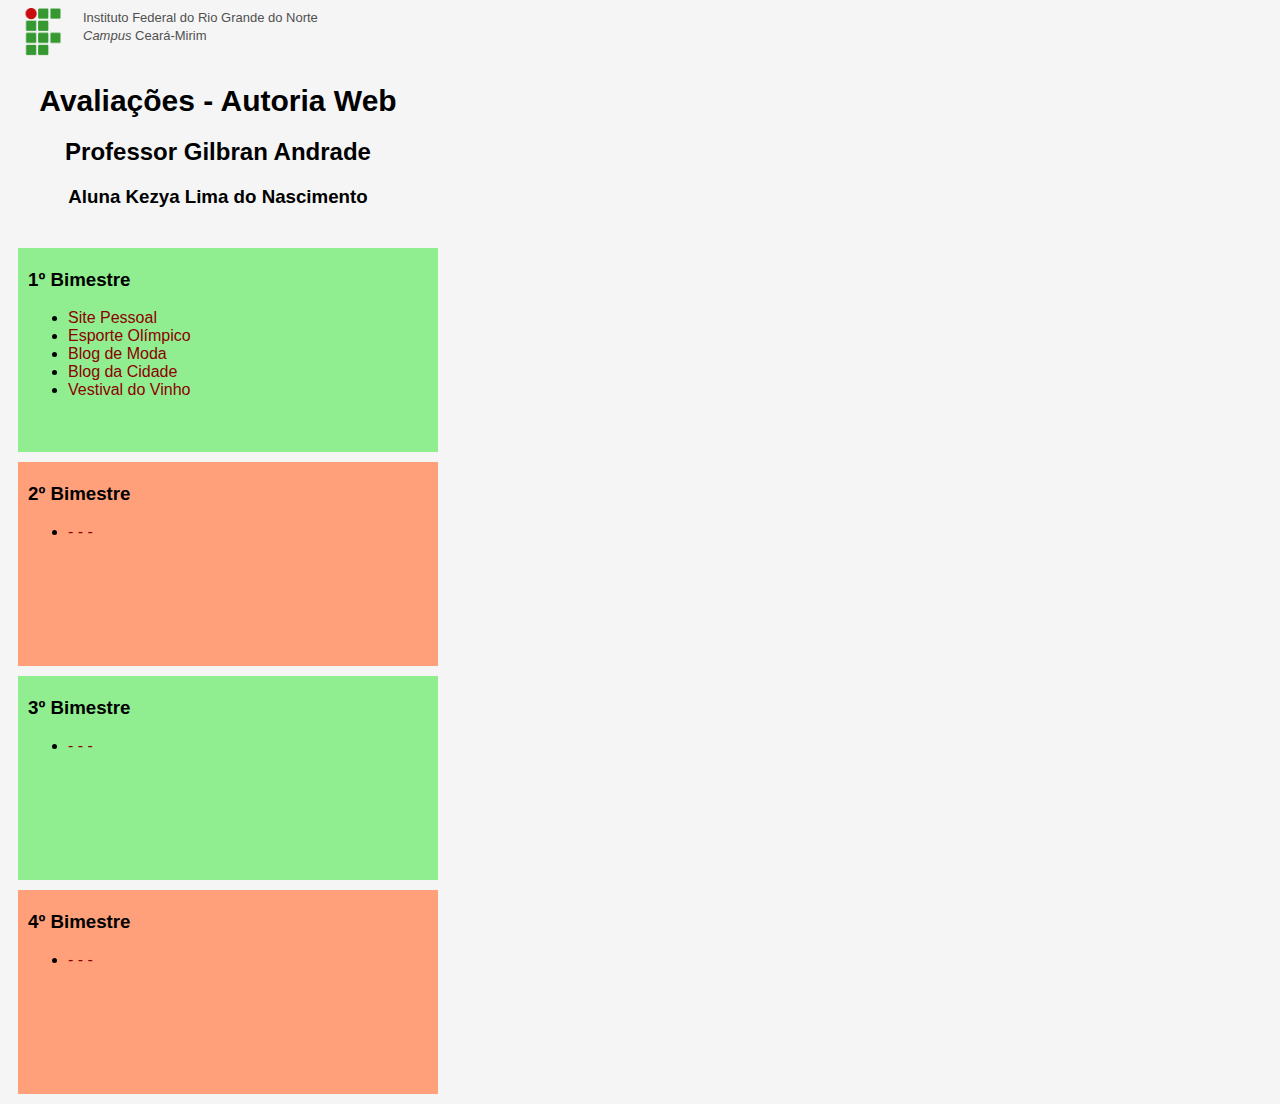
==== index.html @ 3510b292 "." ====
<!DOCTYPE html>
<html>
<head>
    <title>Avaliação</title>
    <link rel='stylesheet' href='style.css'>
</head>
<body>
    <div class="topo">
        <img class="logo" src="images/if_small.png">
        <span class="ifrn">Instituto Federal do Rio Grande do Norte</span><br>
        <span class="ifrn"><em>Campus</em> Ceará-Mirim</span>
    </div>
    <div class="titulo">
        <h1>Avaliações - Autoria Web</h1>
        <h2>Professor Gilbran Andrade</h2>
        <h3> Aluna Kezya Lima do Nascimento </h4>
    </div>
    <div class="bimestre bimImpar">
        <h3>1º Bimestre</h3>
        <ul>
            <li><a href="file:///C:/Users/kezya/OneDrive/Documentos/GitHub/aweb/bimestre1/paginaPessoal/index.html" target="_blank">Site Pessoal</a></li>
            <li><a href="file:///C:/Users/kezya/OneDrive/Documentos/GitHub/aweb/bimestre1/esporteOlimpico/index.html" target="_blank">Esporte Olímpico</a></li>
            <li><a href="file:///C:/Users/kezya/OneDrive/Documentos/GitHub/aweb/bimestre1/blogDemoda/index.html" target="_blank">Blog de Moda</a></li>
            <li><a href="file:///C:/Users/kezya/OneDrive/Documentos/GitHub/aweb/bimestre1/blogDacidade/index.html" target="_blank">Blog da Cidade</a></li>
            <li><a href="file:///C:/Users/kezya/OneDrive/Documentos/GitHub/aweb/bimestre1/festivalDevinho/index.html" target="_blank">Vestival do Vinho</a></li>

        </ul>
        </ul>
    </div>
    <div class="bimestre bimPar">
        <h3>2º Bimestre</h3>
        <ul>
            <li><a href="#">- - -</a></li>
        </ul>
    </div>
    <div class="bimestre bimImpar">
        <h3>3º Bimestre</h3>
        <ul>
            <li><a href="#">- - -</a></li>
        </ul>
    </div>
    <div class="bimestre bimPar">
        <h3>4º Bimestre</h3>
        <ul>
            <li><a href="#">- - -</a></li>
        </ul>
    </div>
</body>
</html>
---- style.css ----
body {
    background-color: whitesmoke;
    font-family:'Lucida Sans', 'Lucida Sans Regular', 'Lucida Grande', 'Lucida Sans Unicode', Geneva, Verdana, sans-serif;
}

.bimestre {
    width: 400px;
    height: 200px;
    margin: 10px;
    padding: 2px 10px;
}

.bimImpar {
    background-color: lightgreen;
}

.bimPar {
    background-color: lightsalmon;
}

.logo {
    width: 40px;
    float: left;
    padding-right: 20px;
    margin-left: 15px;
}

a:link,
a:visited {
    color: darkred;
    text-decoration: none;
}
a:hover {
    color: red;
    text-decoration: underline;
}

.ifrn {
    color: rgb(80, 80, 80);
    font-size: small;
}

.titulo {
    width: 400px;
    margin: 40px 0;
    padding: 0px 10px;
    text-align: center;
}

h1 {
    font-size: 30px;
}

.topo {
    width: 400px;
}
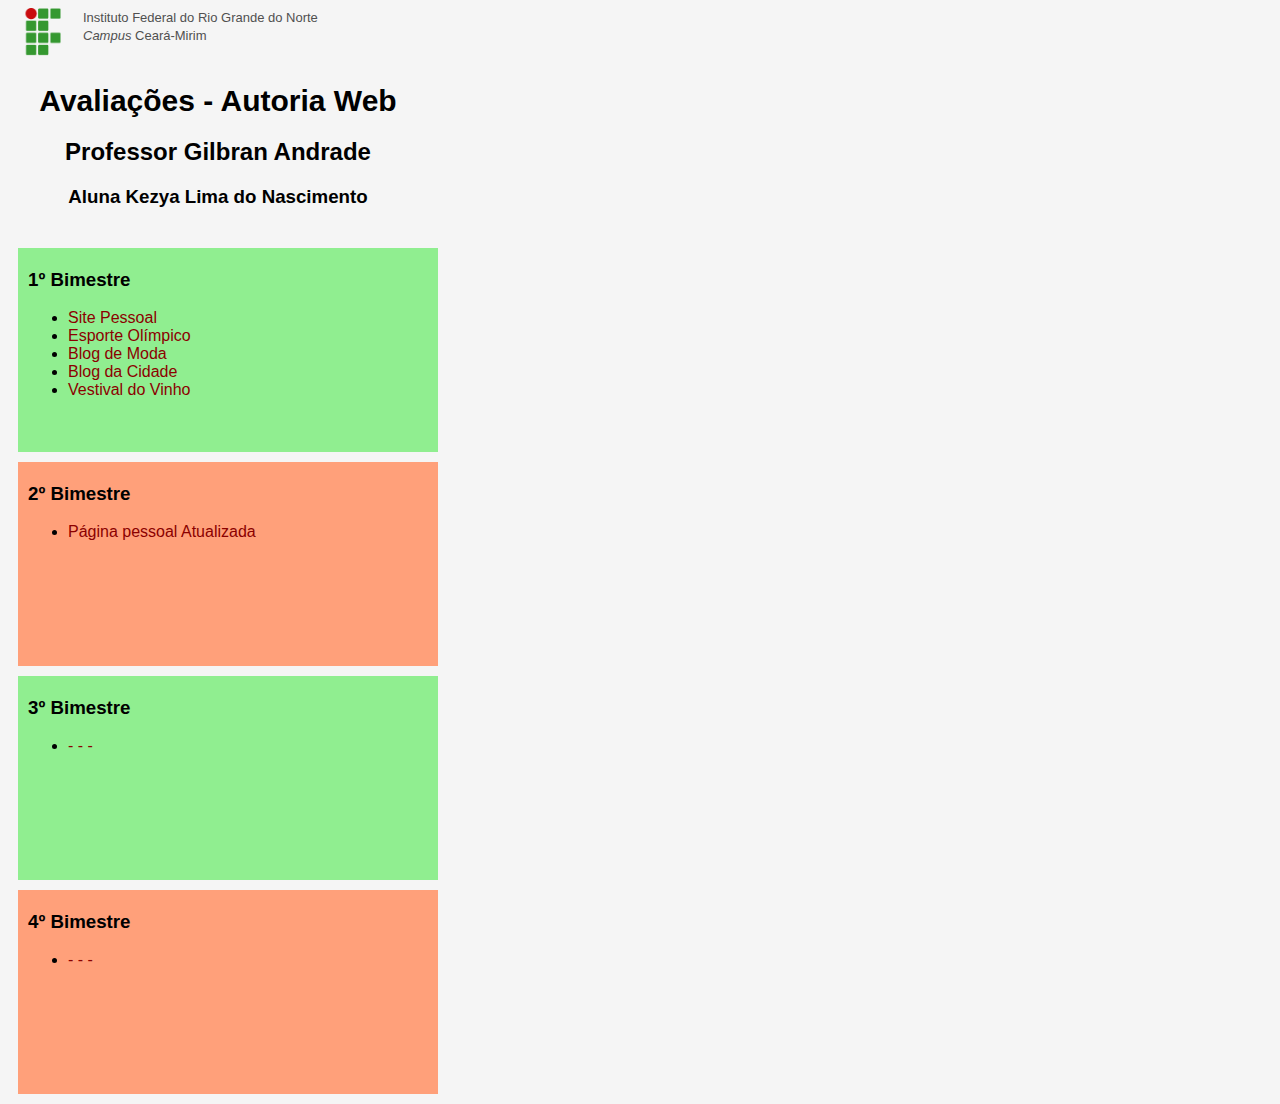
==== commit fe616d1a: "bimestre2" ====
--- a/index.html
+++ b/index.html
@@ -19,11 +19,11 @@
     <div class="bimestre bimImpar">
         <h3>1º Bimestre</h3>
         <ul>
-            <li><a href="file:///C:/Users/kezya/OneDrive/Documentos/GitHub/aweb/bimestre1/paginaPessoal/index.html" target="_blank">Site Pessoal</a></li>
-            <li><a href="file:///C:/Users/kezya/OneDrive/Documentos/GitHub/aweb/bimestre1/esporteOlimpico/index.html" target="_blank">Esporte Olímpico</a></li>
-            <li><a href="file:///C:/Users/kezya/OneDrive/Documentos/GitHub/aweb/bimestre1/blogDemoda/index.html" target="_blank">Blog de Moda</a></li>
-            <li><a href="file:///C:/Users/kezya/OneDrive/Documentos/GitHub/aweb/bimestre1/blogDacidade/index.html" target="_blank">Blog da Cidade</a></li>
-            <li><a href="file:///C:/Users/kezya/OneDrive/Documentos/GitHub/aweb/bimestre1/festivalDevinho/index.html" target="_blank">Vestival do Vinho</a></li>
+            <li><a href="bimestre1/paginaPessoal/index.html" target="_blank">Site Pessoal</a></li>
+            <li><a href="bimestre1/esporteOlimpico/index.html" target="_blank">Esporte Olímpico</a></li>
+            <li><a href="bimestre1/blogDemoda/index.html" target="_blank">Blog de Moda</a></li>
+            <li><a href="bimestre1/blogDacidade/index.html" target="_blank">Blog da Cidade</a></li>
+            <li><a href="bimestre1/festivalDevinho/index.html" target="_blank">Vestival do Vinho</a></li>
 
         </ul>
         </ul>
@@ -31,7 +31,7 @@
     <div class="bimestre bimPar">
         <h3>2º Bimestre</h3>
         <ul>
-            <li><a href="#">- - -</a></li>
+            <li><a href="bimestre2/paginaPessoal/index.html">Página pessoal Atualizada</a></li>
         </ul>
     </div>
     <div class="bimestre bimImpar">
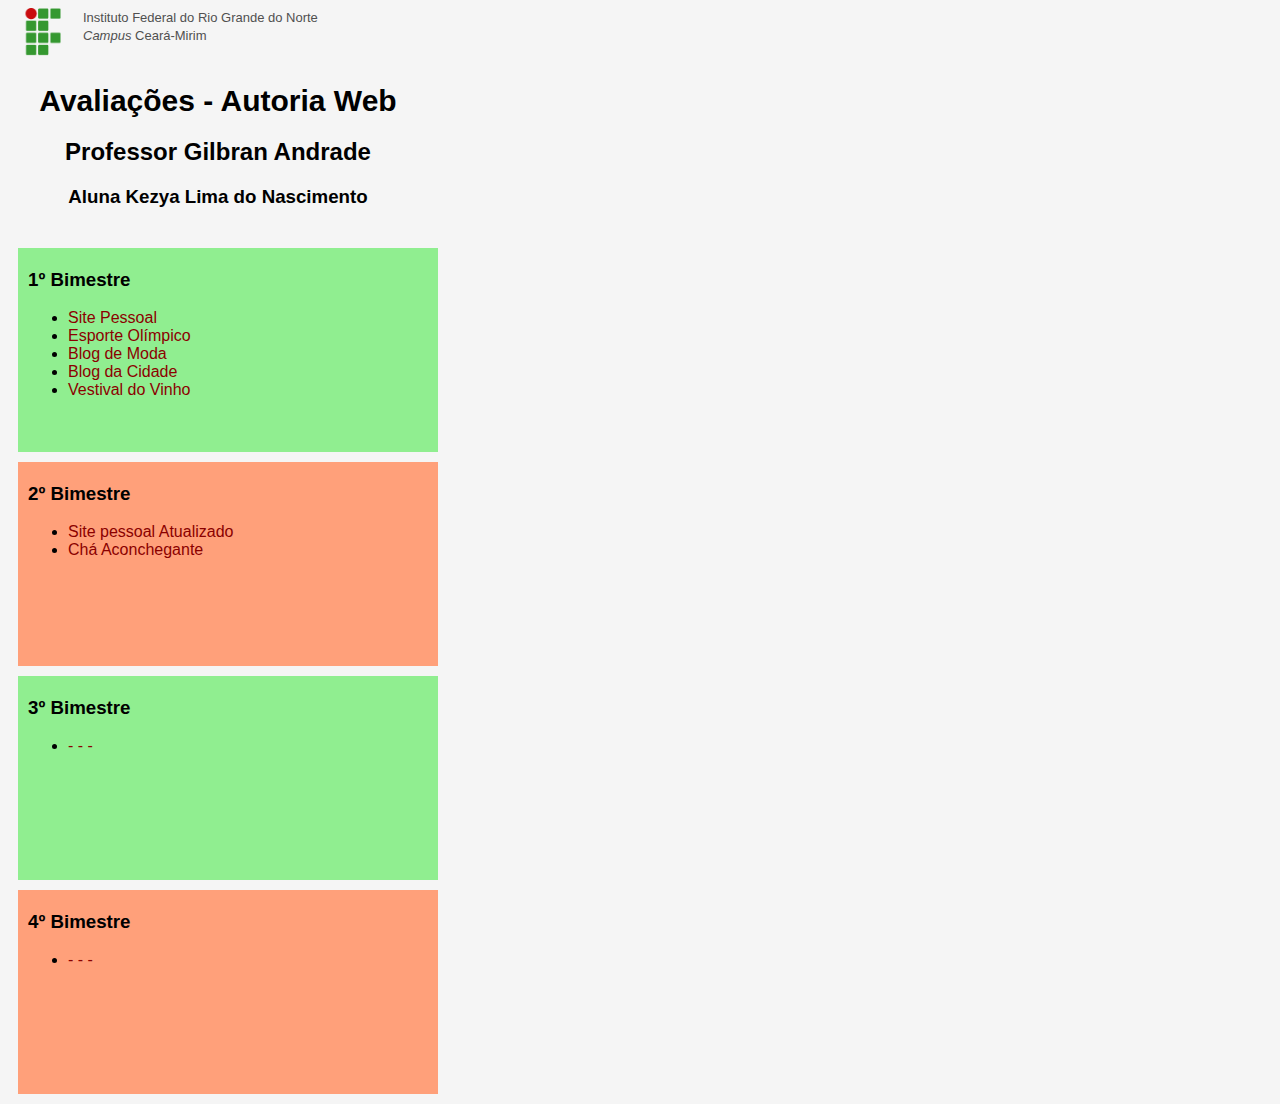
==== commit f1b9b1f9: "chaAconchegante" ====
--- a/index.html
+++ b/index.html
@@ -31,7 +31,9 @@
     <div class="bimestre bimPar">
         <h3>2º Bimestre</h3>
         <ul>
-            <li><a href="bimestre2/paginaPessoal/index.html">Página pessoal Atualizada</a></li>
+            <li><a href="bimestre2/paginaPessoal/index.html">Site pessoal Atualizado</a></li>
+            <li><a href="bimestre2/chaAconchegante/index.html">Chá Aconchegante</a></li>
+
         </ul>
     </div>
     <div class="bimestre bimImpar">
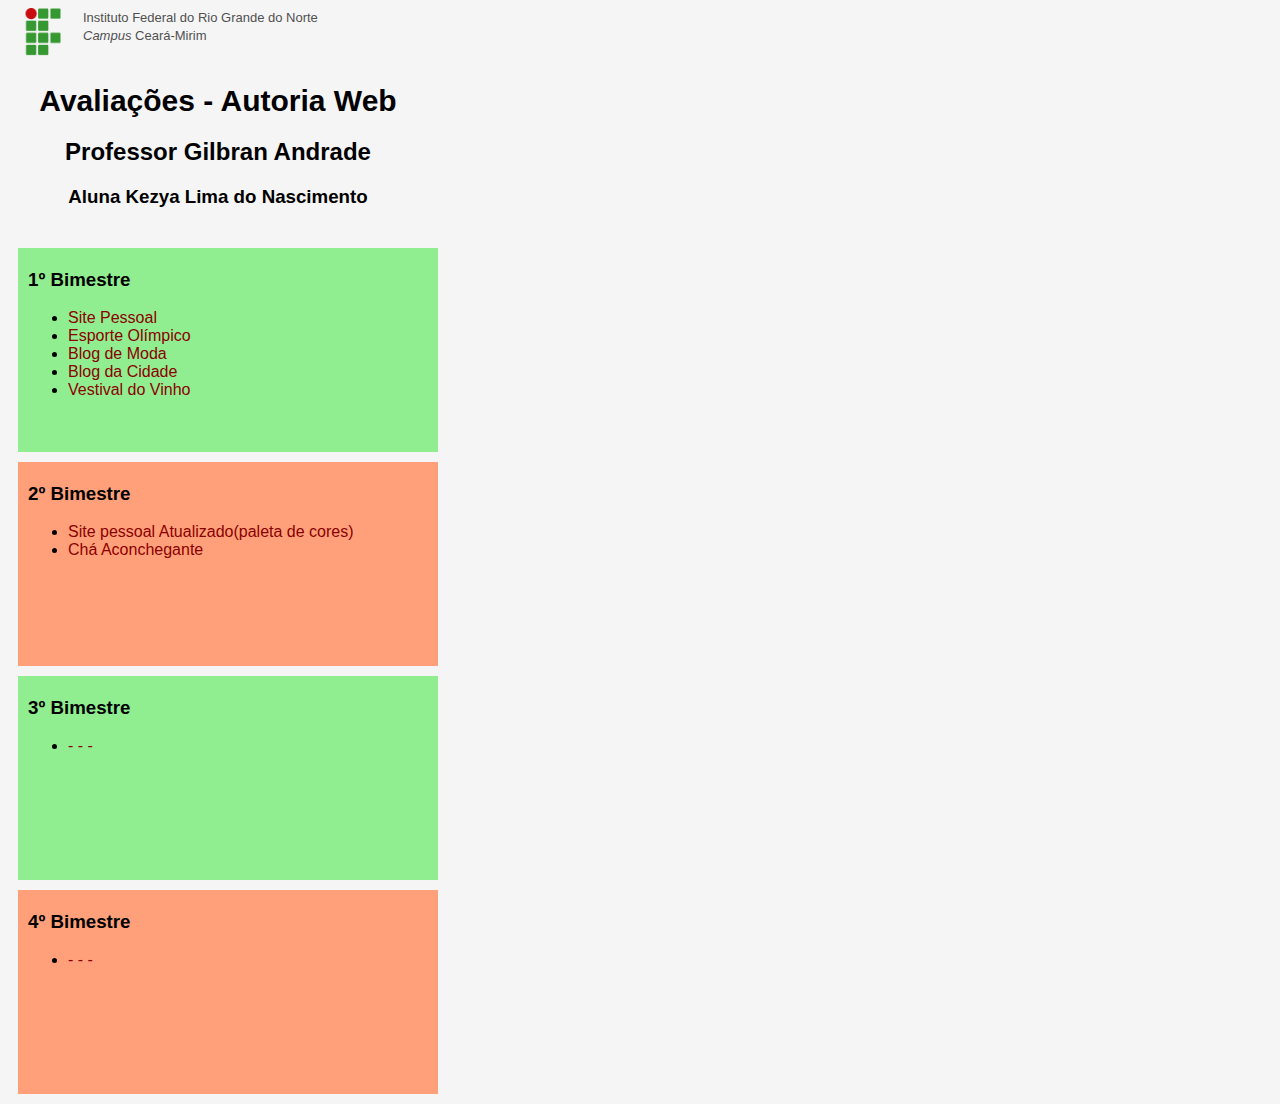
==== commit 42854d2a: "atualizacoes" ====
--- a/index.html
+++ b/index.html
@@ -31,7 +31,11 @@
     <div class="bimestre bimPar">
         <h3>2º Bimestre</h3>
         <ul>
-            <li><a href="bimestre2/paginaPessoal/index.html">Site pessoal Atualizado</a></li>
+            <li><a href="bimestre2/paginaPessoal/index.html">Site pessoal Atualizado(paleta de cores)</a></li>
+            <div class="1"></div>
+            <div class="2"></div>
+            <div class="3"></div>
+            
             <li><a href="bimestre2/chaAconchegante/index.html">Chá Aconchegante</a></li>
 
         </ul>
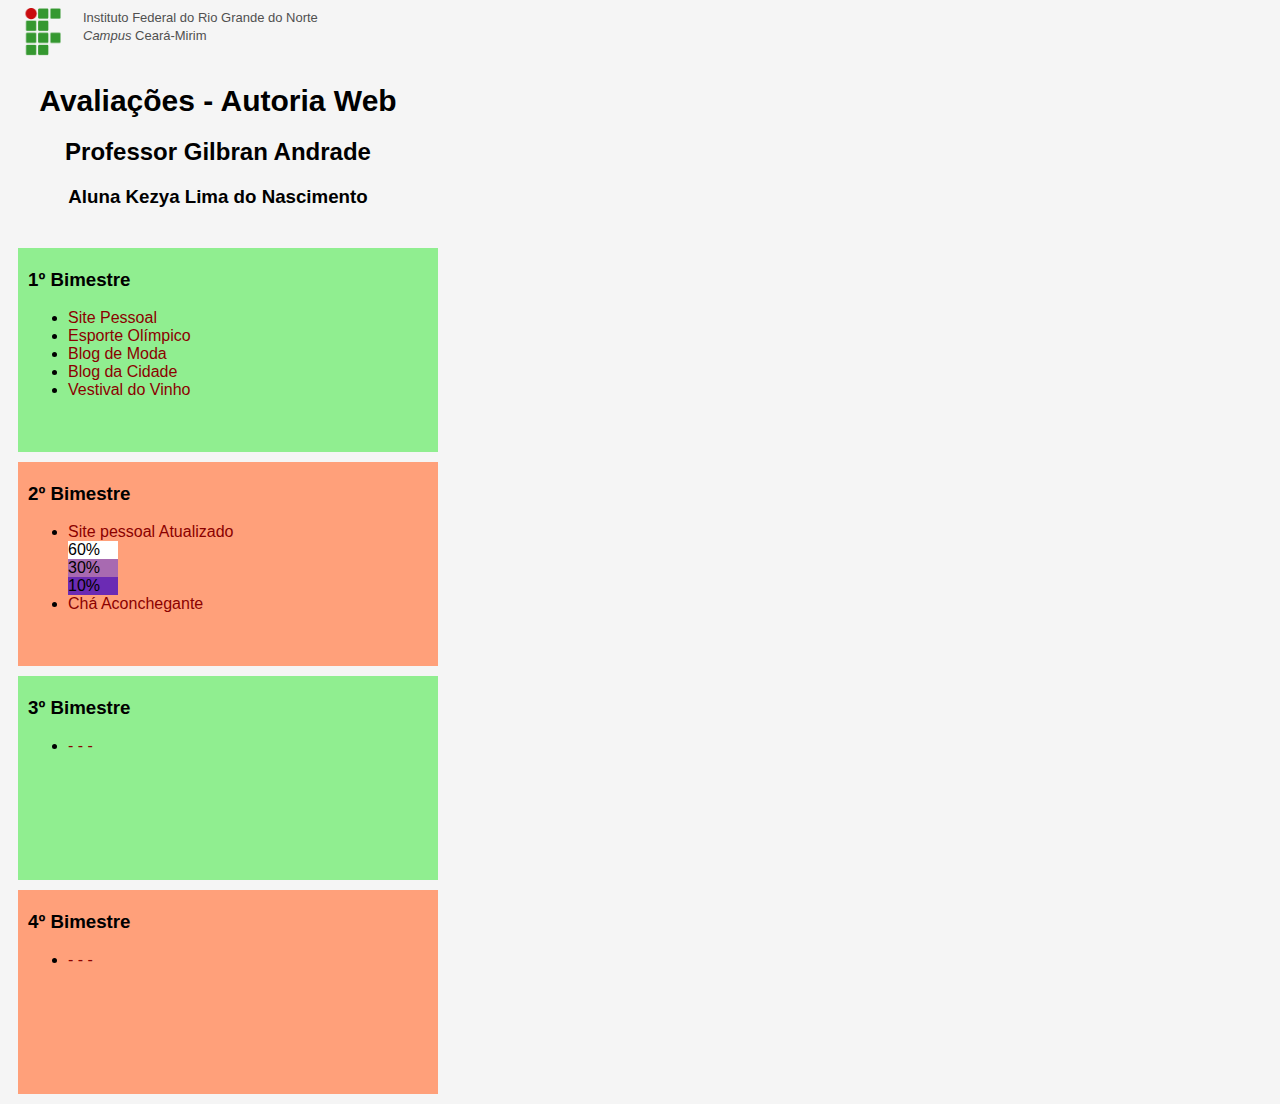
==== commit 43fbbcfc: "chaAconchegante" ====
--- a/index.html
+++ b/index.html
@@ -31,12 +31,19 @@
     <div class="bimestre bimPar">
         <h3>2º Bimestre</h3>
         <ul>
-            <li><a href="bimestre2/paginaPessoal/index.html">Site pessoal Atualizado(paleta de cores)</a></li>
-            <div class="1"></div>
-            <div class="2"></div>
-            <div class="3"></div>
+            <li><a href="bimestre2/paginaPessoal/index.html">Site pessoal Atualizado</a>
+                <div class="um">60%</div>
+                <div class="dois">30%</div>
+                <div class="tres">10%</div></li>
+           
             
-            <li><a href="bimestre2/chaAconchegante/index.html">Chá Aconchegante</a></li>
+            <li><a href="bimestre2/chaAconchegante/index.html">Chá Aconchegante</a>
+                <div class="um"></div>
+                <div class="dois"></div>
+                <div class="tres"></div></li>
+            <div class="um"></div>
+            <div class="dois"></div>
+            <div class="tres"></div>
 
         </ul>
     </div>
--- a/style.css
+++ b/style.css
@@ -53,4 +53,19 @@
 
 .topo {
     width: 400px;
-}+}
+
+.um{
+    background-color: white;
+    width: 50px;
+  }
+  
+  .dois{
+    background-color:  rgb(168, 106, 177);
+    width: 50px;
+  }
+  
+  .tres{
+    background-color: rgb(107, 43, 180);
+    width: 50px;
+  }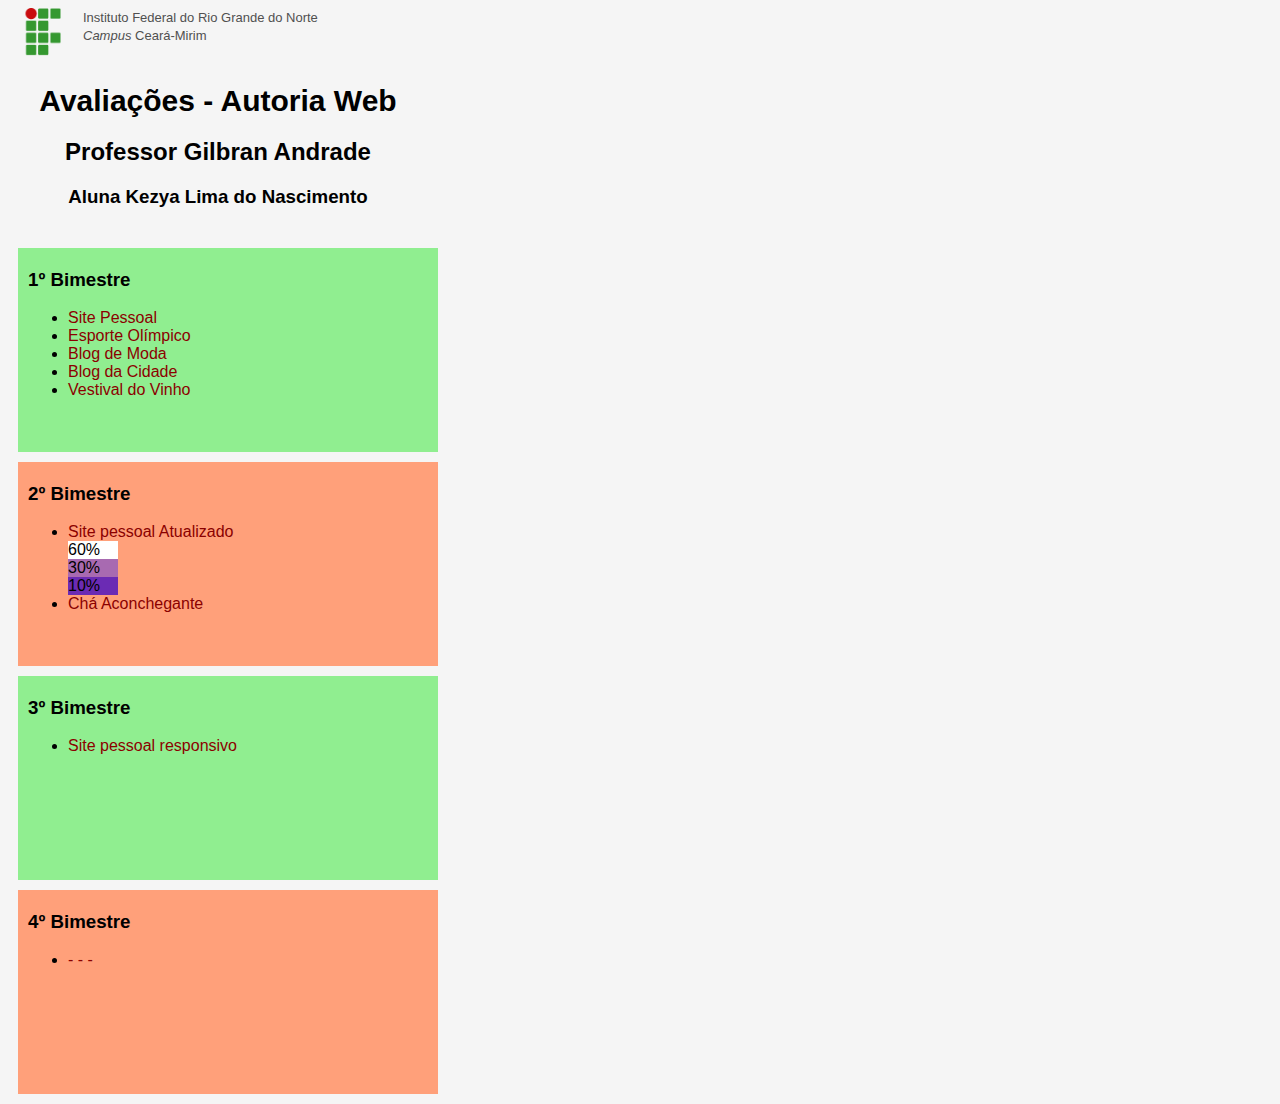
==== commit 0238c228: "ajuste final" ====
--- a/index.html
+++ b/index.html
@@ -38,19 +38,14 @@
            
             
             <li><a href="bimestre2/chaAconchegante/index.html">Chá Aconchegante</a>
-                <div class="um"></div>
-                <div class="dois"></div>
-                <div class="tres"></div></li>
-            <div class="um"></div>
-            <div class="dois"></div>
-            <div class="tres"></div>
+            
 
         </ul>
     </div>
     <div class="bimestre bimImpar">
         <h3>3º Bimestre</h3>
         <ul>
-            <li><a href="#">- - -</a></li>
+            <li><a href="https://yasminsz.github.io/aweb/bimestre3/pagina/index.html">Site pessoal responsivo</a></li>
         </ul>
     </div>
     <div class="bimestre bimPar">
